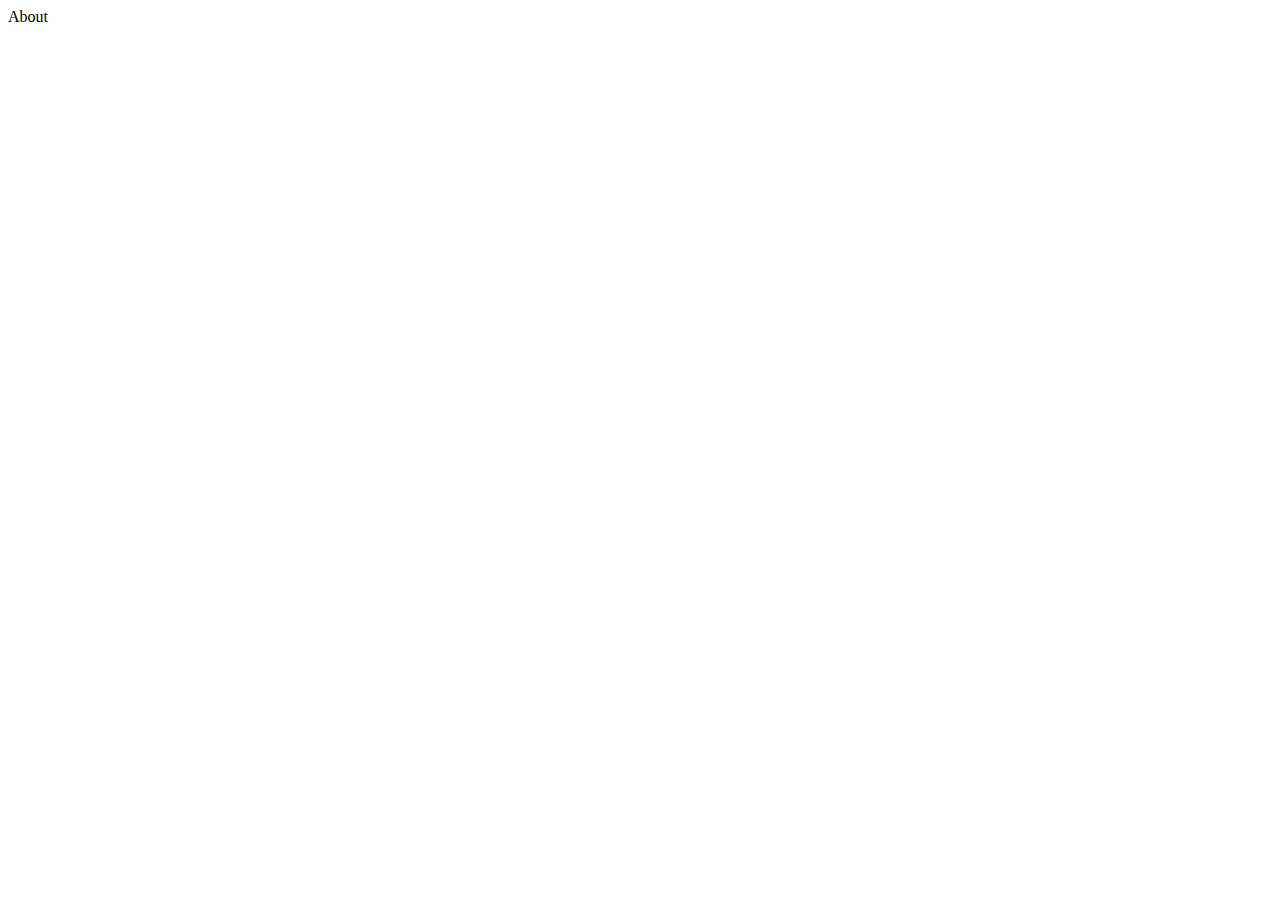
==== pages/about.html @ d5041a0b "cree pagina de about" ====
<!DOCTYPE html>
<html lang="en">
  <head>
    <meta charset="UTF-8" />
    <meta http-equiv="X-UA-Compatible" content="IE=edge" />
    <meta name="viewport" content="width=device-width, initial-scale=1.0" />
    <title>About</title>
  </head>
  <body>
    About
  </body>
</html>
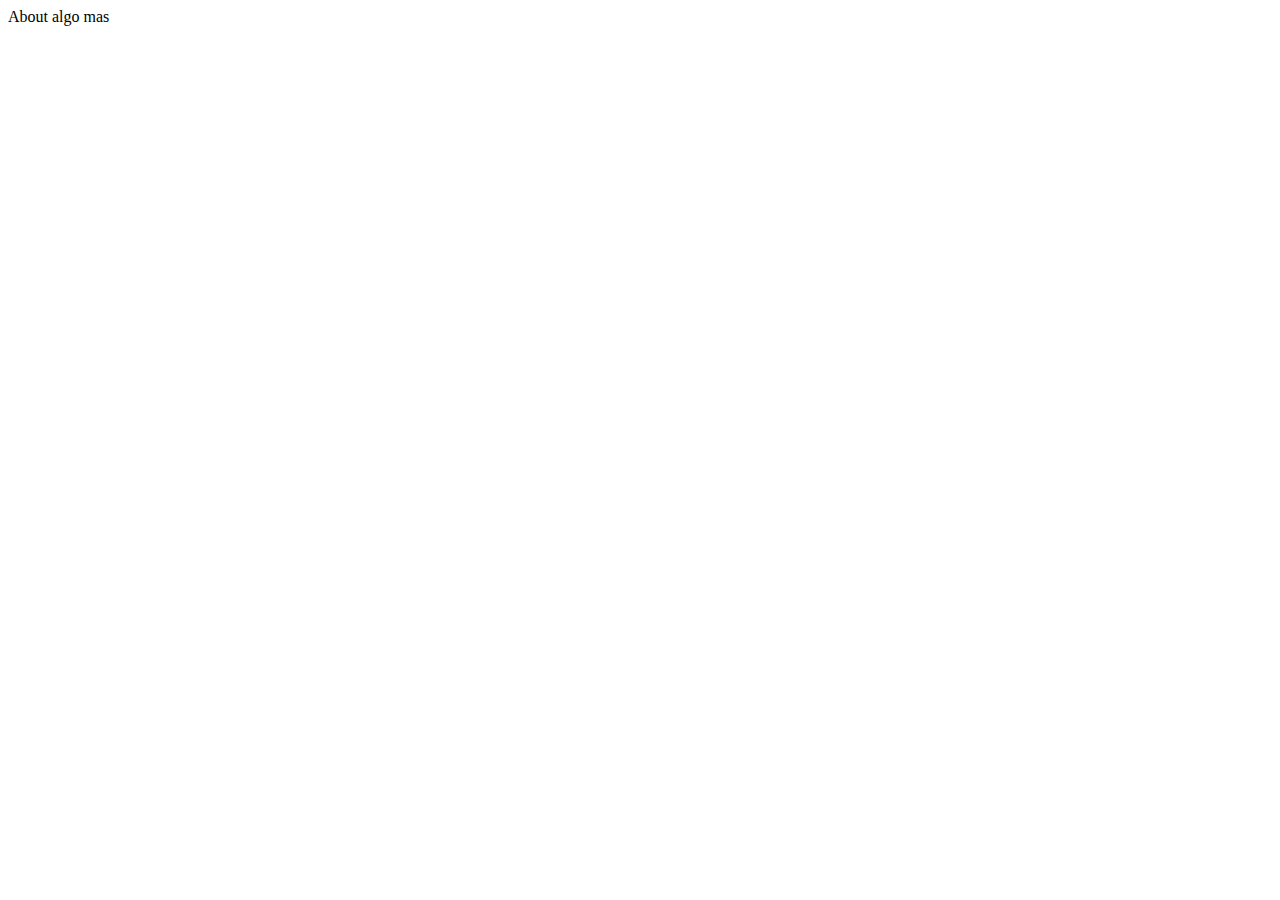
==== commit b7f5bbcb: "cambios" ====
--- a/pages/about.html
+++ b/pages/about.html
@@ -7,6 +7,6 @@
     <title>About</title>
   </head>
   <body>
-    About
+    About algo mas
   </body>
 </html>
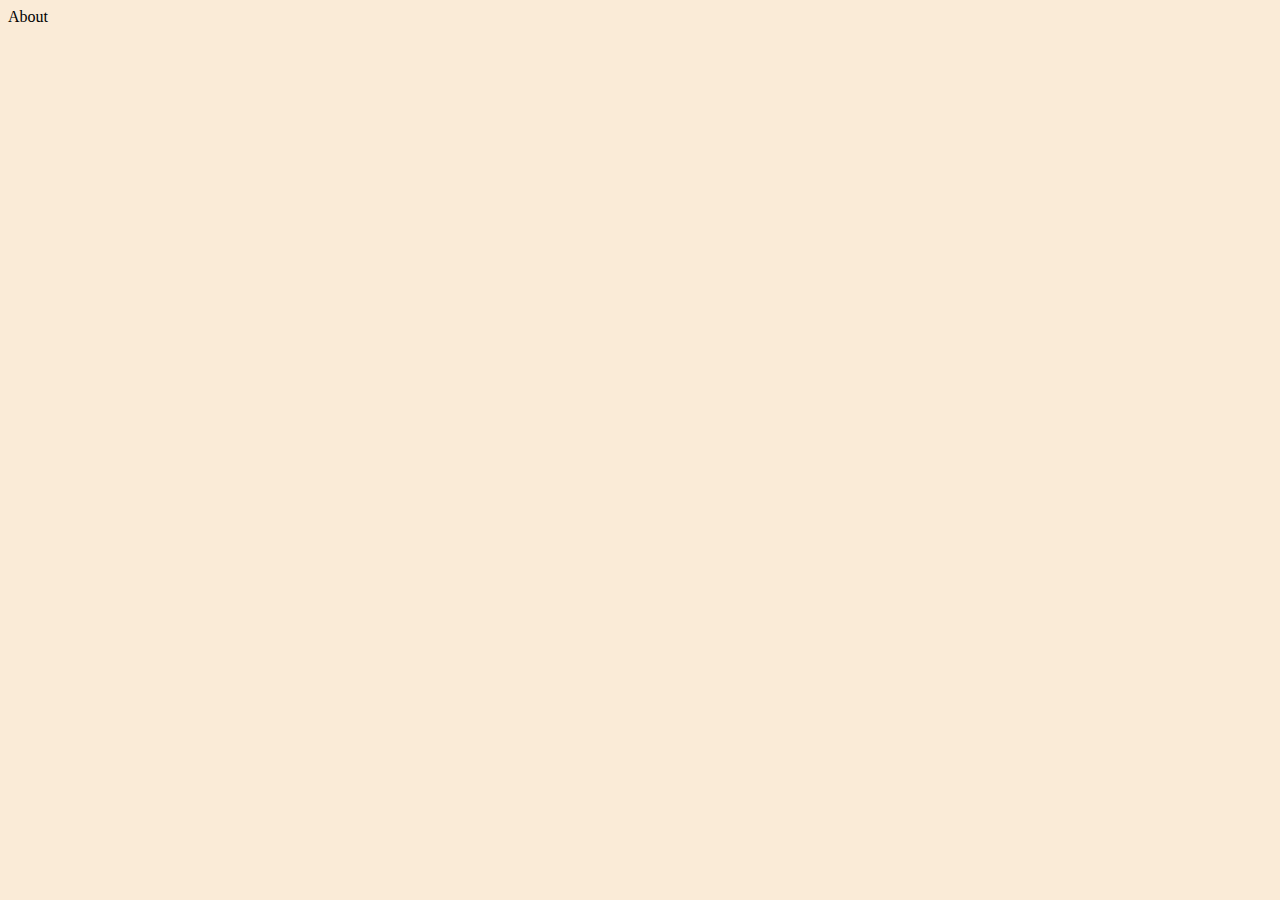
==== commit 8ee47cf2: "se agrego la ruta del css en about" ====
--- a/pages/about.html
+++ b/pages/about.html
@@ -5,8 +5,9 @@
     <meta http-equiv="X-UA-Compatible" content="IE=edge" />
     <meta name="viewport" content="width=device-width, initial-scale=1.0" />
     <title>About</title>
+    <link rel="stylesheet" href="../css/about.css" />
   </head>
   <body>
-    About algo mas
+    About
   </body>
 </html>
--- a/css/about.css
+++ b/css/about.css
@@ -0,0 +1,3 @@
+body{
+    background-color: antiquewhite;
+}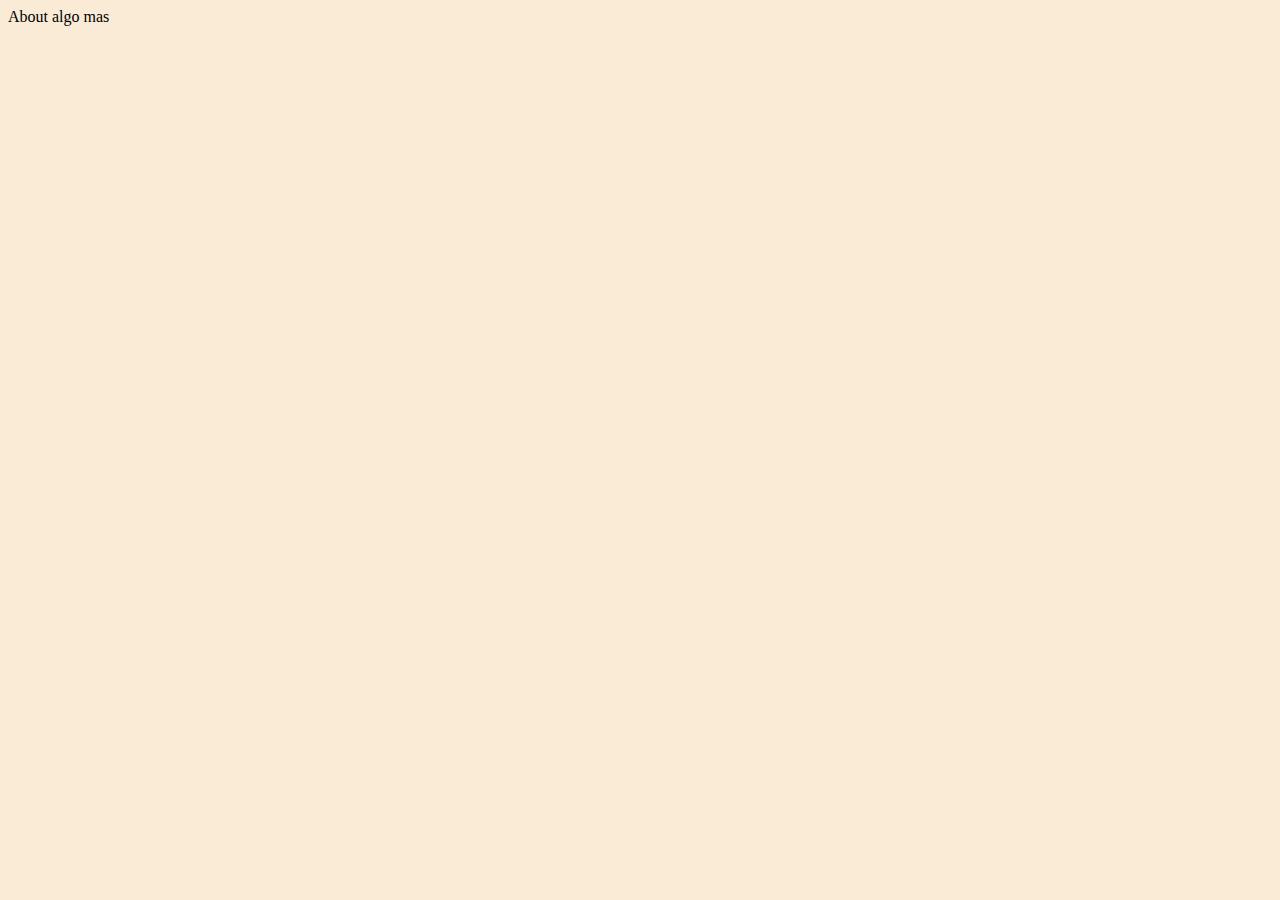
==== commit d4562c13: "Merge branch 'main' of https://github.com/JesusFz93/dwfs16-m2s10-ejercicio-asincronos" ====
--- a/pages/about.html
+++ b/pages/about.html
@@ -8,6 +8,6 @@
     <link rel="stylesheet" href="../css/about.css" />
   </head>
   <body>
-    About
+    About algo mas
   </body>
 </html>
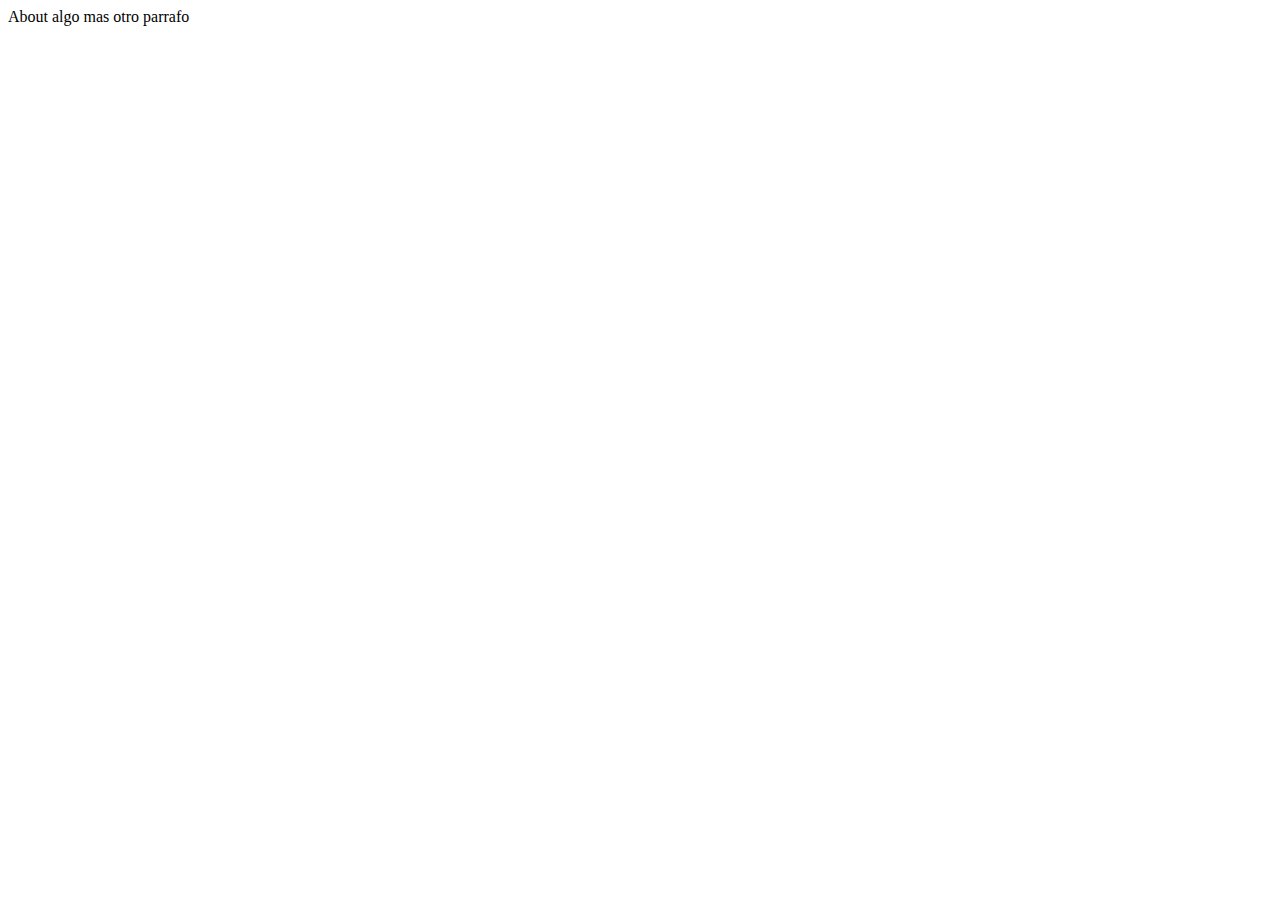
==== commit 1917626f: "algo" ====
--- a/pages/about.html
+++ b/pages/about.html
@@ -5,9 +5,8 @@
     <meta http-equiv="X-UA-Compatible" content="IE=edge" />
     <meta name="viewport" content="width=device-width, initial-scale=1.0" />
     <title>About</title>
-    <link rel="stylesheet" href="../css/about.css" />
   </head>
   <body>
-    About algo mas
+    About algo mas otro parrafo
   </body>
 </html>
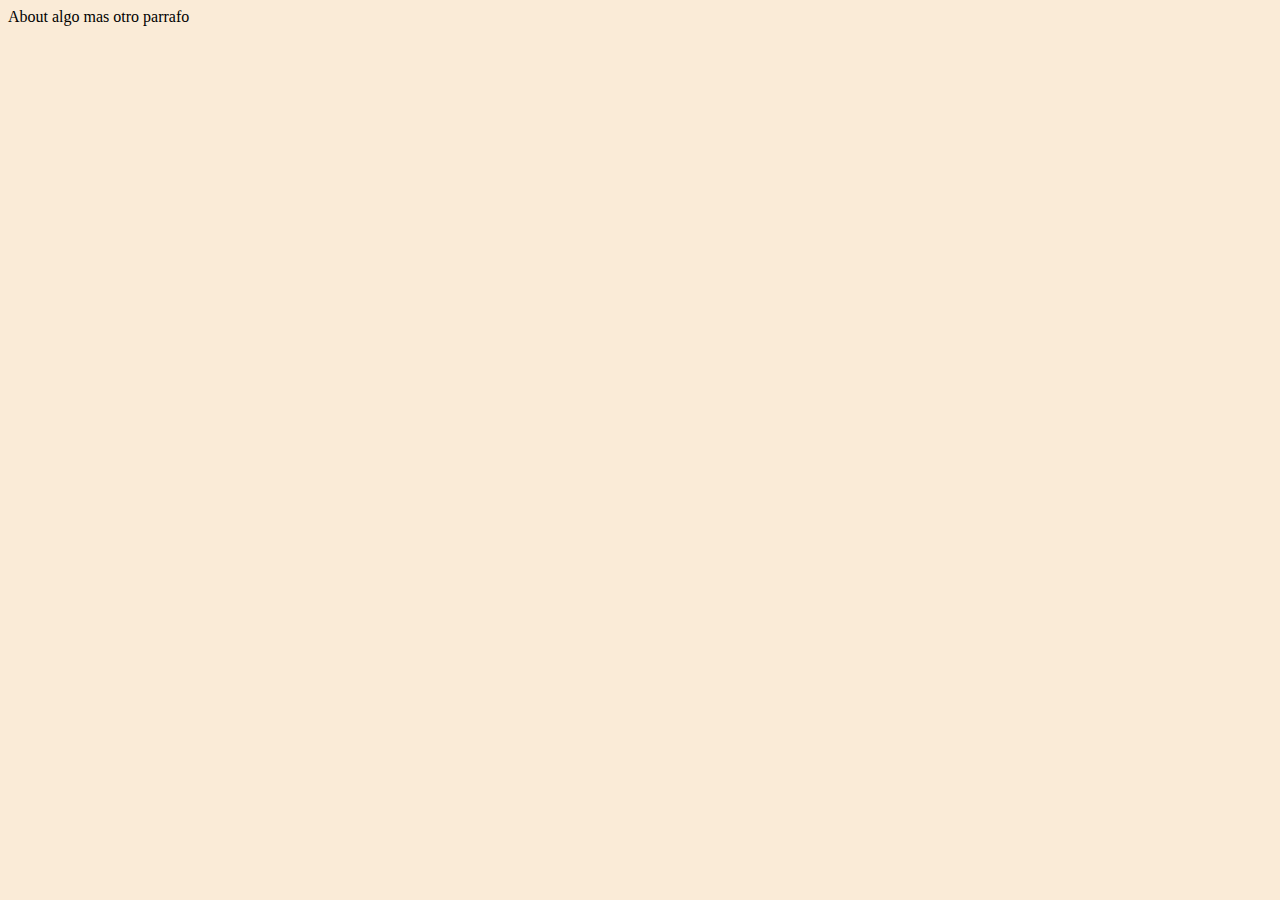
==== commit 2e980408: "Merge branch 'main' of https://github.com/JesusFz93/dwfs16-m2s10-ejercicio-asincronos" ====
--- a/pages/about.html
+++ b/pages/about.html
@@ -5,6 +5,7 @@
     <meta http-equiv="X-UA-Compatible" content="IE=edge" />
     <meta name="viewport" content="width=device-width, initial-scale=1.0" />
     <title>About</title>
+    <link rel="stylesheet" href="../css/about.css" />
   </head>
   <body>
     About algo mas otro parrafo
--- a/css/about.css
+++ b/css/about.css
@@ -0,0 +1,3 @@
+body{
+    background-color: antiquewhite;
+}